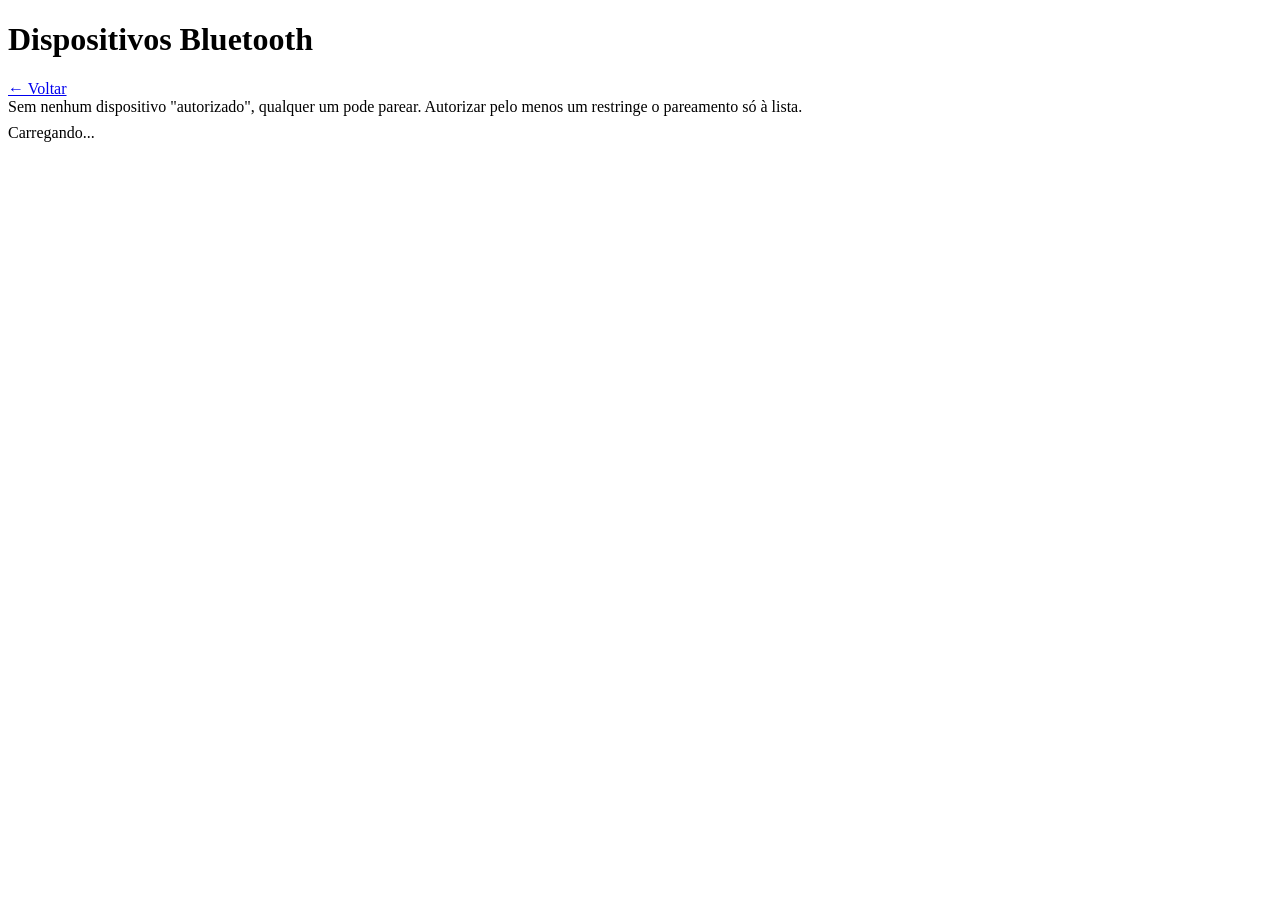
==== spiffs_image/devices.html @ c0d248a7 "feat(pairing): lista de dispositivos Bluetooth autorizados + historico - main/pairing.c: lista de MA" ====
<!doctype html>
<html lang="pt-BR">
<head>
<meta charset="utf-8">
<meta name="viewport" content="width=device-width, initial-scale=1">
<title>Dispositivos — Receiver Bluetooth DIY</title>
<link rel="stylesheet" href="/style.css">
</head>
<body>
<main>
    <h1>Dispositivos Bluetooth</h1>
    <nav><a href="/index.html">&larr; Voltar</a></nav>

    <div class="card">
        <p class="track-sub" style="margin:0 0 0.5rem">
            Sem nenhum dispositivo "autorizado", qualquer um pode parear.
            Autorizar pelo menos um restringe o pareamento só à lista.
        </p>
        <div id="device-list">Carregando...</div>
    </div>
</main>

<script src="/app.js"></script>
<script>
async function pair(mac, action) {
    await apiPost("/api/pair", { mac, action });
    load();
}

async function load() {
    const devices = await apiGet("/api/devices");
    const list = document.getElementById("device-list");
    if (devices.length === 0) {
        list.innerHTML = '<p class="track-sub">Nenhum dispositivo pareado ainda.</p>';
        return;
    }
    list.innerHTML = "";
    for (const d of devices) {
        const row = document.createElement("div");
        row.className = "row";
        row.style.flexDirection = "column";
        row.style.alignItems = "stretch";
        row.style.borderBottom = "1px solid var(--border)";
        row.style.paddingBottom = "0.6rem";
        row.style.marginBottom = "0.6rem";
        row.innerHTML = `
            <div style="display:flex; justify-content:space-between;">
                <strong>${d.name || "(sem nome)"}</strong>
                <span class="badge ${d.allowed ? "on" : "off"}">${d.allowed ? "autorizado" : "nao autorizado"}</span>
            </div>
            <div class="track-sub">${d.mac}</div>
        `;
        const actions = document.createElement("div");
        actions.style.marginTop = "0.4rem";
        actions.style.display = "flex";
        actions.style.gap = "0.5rem";

        const allowBtn = document.createElement("button");
        allowBtn.textContent = "Autorizar";
        allowBtn.style.marginTop = "0";
        allowBtn.onclick = () => pair(d.mac, "allow");

        const blockBtn = document.createElement("button");
        blockBtn.textContent = "Bloquear";
        blockBtn.style.marginTop = "0";
        blockBtn.style.background = "var(--off)";
        blockBtn.onclick = () => pair(d.mac, "block");

        const removeBtn = document.createElement("button");
        removeBtn.textContent = "Remover do historico";
        removeBtn.style.marginTop = "0";
        removeBtn.style.background = "transparent";
        removeBtn.style.border = "1px solid var(--border)";
        removeBtn.onclick = () => pair(d.mac, "remove");

        actions.append(allowBtn, blockBtn, removeBtn);
        row.appendChild(actions);
        list.appendChild(row);
    }
}

load();
</script>
</body>
</html>
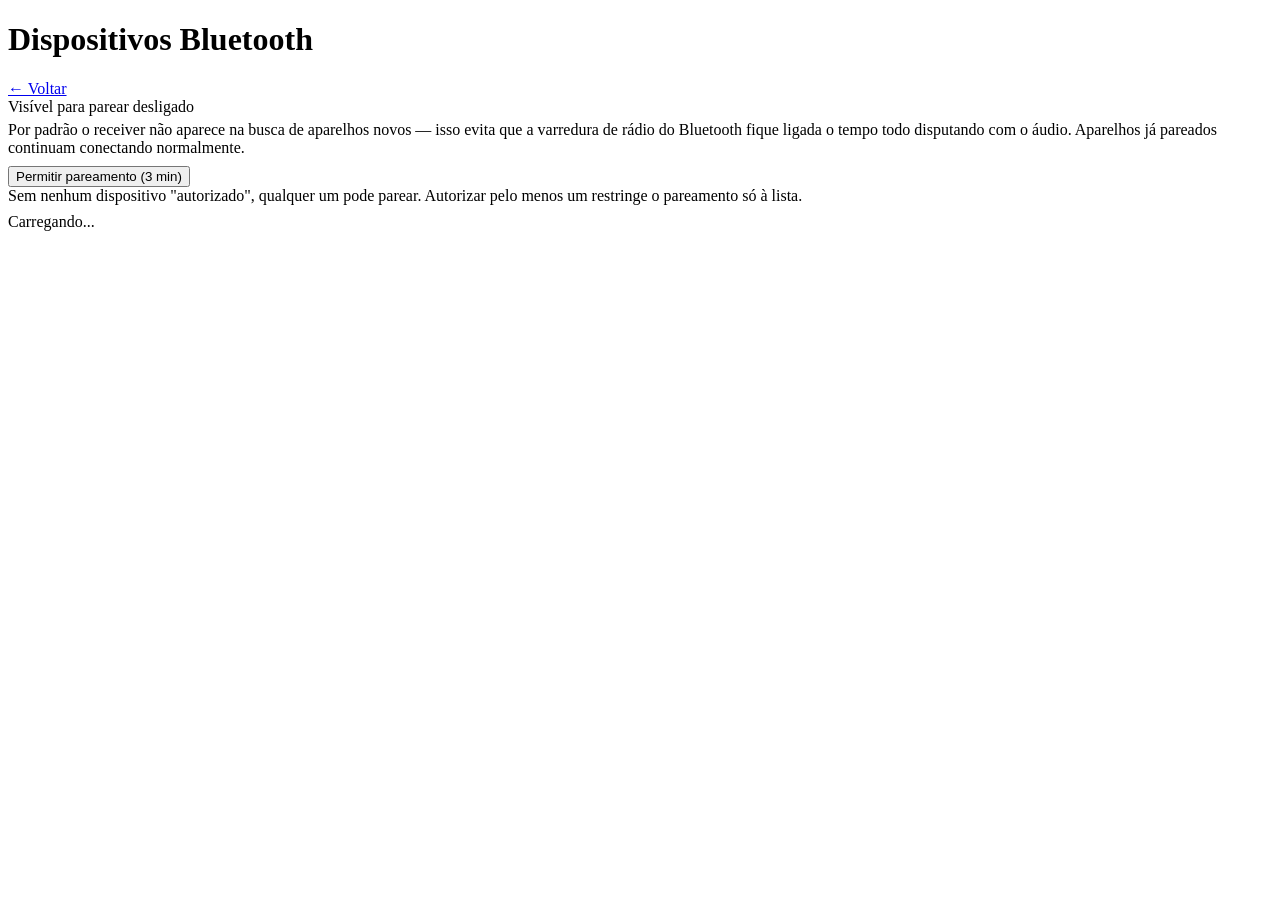
==== commit 01ba3bb9: "feat(bt): janela de pareamento como forma padrao de ficar visivel O mecanismo de "descobrivel tempor" ====
--- a/spiffs_image/devices.html
+++ b/spiffs_image/devices.html
@@ -10,6 +10,27 @@
 <main>
     <h1>Dispositivos Bluetooth</h1>
     <nav><a href="/index.html">&larr; Voltar</a></nav>
+
+    <div class="card" id="pending-pin-card" style="display:none">
+        <span class="label">Pareamento em andamento</span>
+        <p class="track-sub" style="margin:0.3rem 0">Dispositivo <strong id="pending-pin-mac"></strong> — digite este código no celular:</p>
+        <p style="font-size:1.8rem; font-weight:bold; letter-spacing:0.2rem; margin:0">
+            <span id="pending-pin-code"></span>
+        </p>
+    </div>
+
+    <div class="card">
+        <div class="row">
+            <span class="label">Visível para parear</span>
+            <span class="badge off" id="pairing-badge">desligado</span>
+        </div>
+        <p class="track-sub" style="margin:0.3rem 0 0.6rem">
+            Por padrão o receiver não aparece na busca de aparelhos novos — isso evita
+            que a varredura de rádio do Bluetooth fique ligada o tempo todo disputando
+            com o áudio. Aparelhos já pareados continuam conectando normalmente.
+        </p>
+        <button type="button" id="pairing-btn">Permitir pareamento (3 min)</button>
+    </div>
 
     <div class="card">
         <p class="track-sub" style="margin:0 0 0.5rem">
@@ -26,6 +47,73 @@
     await apiPost("/api/pair", { mac, action });
     load();
 }
+
+/* Contagem regressiva da janela de pareamento. O valor vem do firmware a cada
+ * atualização; entre uma e outra ela decrementa localmente, pra não ficar
+ * "pulando" de 2 em 2 segundos na tela. */
+let janelaRestante = 0;
+let janelaPermanente = false;
+
+function fmtRestante(s) {
+    const m = Math.floor(s / 60);
+    const seg = s % 60;
+    return m > 0 ? `${m}min ${String(seg).padStart(2, "0")}s` : `${seg}s`;
+}
+
+function renderJanela() {
+    const badge = document.getElementById("pairing-badge");
+    const btn = document.getElementById("pairing-btn");
+    if (janelaPermanente) {
+        badge.textContent = "sempre visível";
+        badge.className = "badge on";
+        btn.textContent = "Permitir pareamento (3 min)";
+        return;
+    }
+    if (janelaRestante > 0) {
+        badge.textContent = fmtRestante(janelaRestante) + " restantes";
+        badge.className = "badge on";
+        btn.textContent = "Encerrar agora";
+    } else {
+        badge.textContent = "desligado";
+        badge.className = "badge off";
+        btn.textContent = "Permitir pareamento (3 min)";
+    }
+}
+
+setInterval(() => {
+    if (!janelaPermanente && janelaRestante > 0) {
+        janelaRestante--;
+        renderJanela();
+    }
+}, 1000);
+
+document.getElementById("pairing-btn").addEventListener("click", async () => {
+    const encerrar = (!janelaPermanente && janelaRestante > 0);
+    await apiPost("/api/bt/pairing_mode", encerrar ? { stop: true } : {});
+    await refreshPendingPin();
+});
+
+async function refreshPendingPin() {
+    try {
+        const s = await apiGet("/api/status");
+        const card = document.getElementById("pending-pin-card");
+        if (s.pending_pin_code) {
+            card.style.display = "block";
+            document.getElementById("pending-pin-mac").textContent = s.pending_pin_mac;
+            document.getElementById("pending-pin-code").textContent = s.pending_pin_code;
+        } else {
+            card.style.display = "none";
+        }
+        /* visível sem prazo = interruptor permanente ligado nas Configurações */
+        janelaRestante = s.bt_discoverable_remaining_s || 0;
+        janelaPermanente = s.bt_discoverable && janelaRestante === 0;
+        renderJanela();
+    } catch (e) {
+        console.error(e);
+    }
+}
+refreshPendingPin();
+setInterval(refreshPendingPin, 2000);
 
 async function load() {
     const devices = await apiGet("/api/devices");
@@ -66,6 +154,16 @@
         blockBtn.style.background = "var(--off)";
         blockBtn.onclick = () => pair(d.mac, "block");
 
+        const forgetBtn = document.createElement("button");
+        forgetBtn.textContent = "Esquecer (remove o pareamento)";
+        forgetBtn.style.marginTop = "0";
+        forgetBtn.style.background = "var(--off)";
+        forgetBtn.onclick = () => {
+            if (confirm("Esquecer " + (d.name || d.mac) + "? Ele vai desconectar e precisar parear de novo pra voltar a usar.")) {
+                pair(d.mac, "forget");
+            }
+        };
+
         const removeBtn = document.createElement("button");
         removeBtn.textContent = "Remover do historico";
         removeBtn.style.marginTop = "0";
@@ -73,7 +171,7 @@
         removeBtn.style.border = "1px solid var(--border)";
         removeBtn.onclick = () => pair(d.mac, "remove");
 
-        actions.append(allowBtn, blockBtn, removeBtn);
+        actions.append(allowBtn, blockBtn, forgetBtn, removeBtn);
         row.appendChild(actions);
         list.appendChild(row);
     }
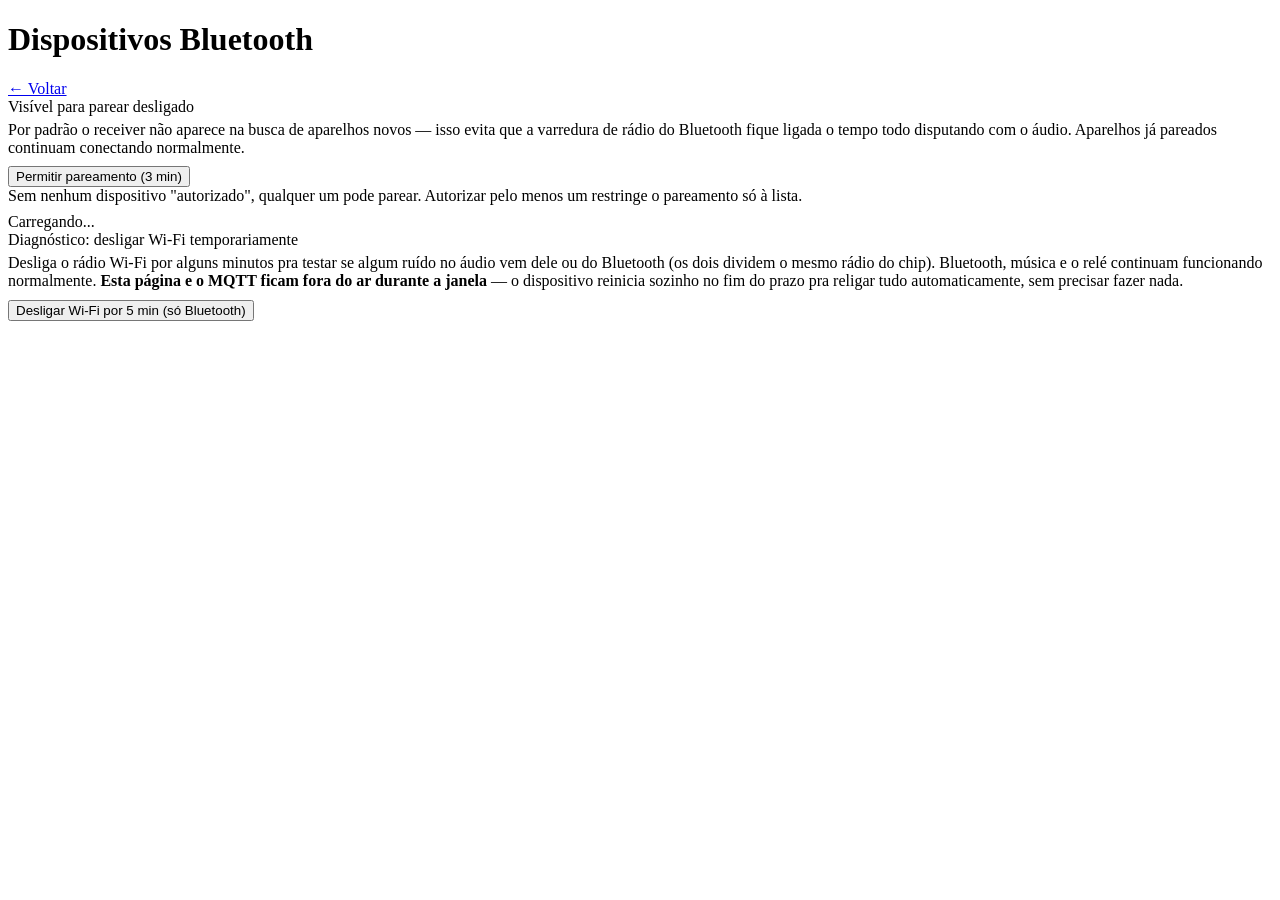
==== commit 149bd57e: "backup(mic): melhor cenario ate agora -- ADC saudavel em ~87% dos boots Estado gravado e validado no" ====
--- a/spiffs_image/devices.html
+++ b/spiffs_image/devices.html
@@ -11,14 +11,6 @@
     <h1>Dispositivos Bluetooth</h1>
     <nav><a href="/index.html">&larr; Voltar</a></nav>
 
-    <div class="card" id="pending-pin-card" style="display:none">
-        <span class="label">Pareamento em andamento</span>
-        <p class="track-sub" style="margin:0.3rem 0">Dispositivo <strong id="pending-pin-mac"></strong> — digite este código no celular:</p>
-        <p style="font-size:1.8rem; font-weight:bold; letter-spacing:0.2rem; margin:0">
-            <span id="pending-pin-code"></span>
-        </p>
-    </div>
-
     <div class="card">
         <div class="row">
             <span class="label">Visível para parear</span>
@@ -28,6 +20,10 @@
             Por padrão o receiver não aparece na busca de aparelhos novos — isso evita
             que a varredura de rádio do Bluetooth fique ligada o tempo todo disputando
             com o áudio. Aparelhos já pareados continuam conectando normalmente.
+        </p>
+        <p class="track-sub" id="pairing-aviso" style="display:none; margin:0.4rem 0 0">
+            ⚠ Há dispositivos autorizados na lista abaixo: só eles conseguem parear.
+            Para um aparelho novo, remova todos da lista primeiro.
         </p>
         <button type="button" id="pairing-btn">Permitir pareamento (3 min)</button>
     </div>
@@ -39,81 +35,60 @@
         </p>
         <div id="device-list">Carregando...</div>
     </div>
+
+    <div class="card">
+        <div class="row">
+            <span class="label">Diagnóstico: desligar Wi-Fi temporariamente</span>
+        </div>
+        <p class="track-sub" style="margin:0.3rem 0 0.6rem">
+            Desliga o rádio Wi-Fi por alguns minutos pra testar se algum ruído no áudio
+            vem dele ou do Bluetooth (os dois dividem o mesmo rádio do chip). Bluetooth,
+            música e o relé continuam funcionando normalmente. <strong>Esta página e o
+            MQTT ficam fora do ar durante a janela</strong> — o dispositivo reinicia
+            sozinho no fim do prazo pra religar tudo automaticamente, sem precisar
+            fazer nada.
+        </p>
+        <button type="button" id="wifi-off-btn">Desligar Wi-Fi por 5 min (só Bluetooth)</button>
+        <div id="wifi-off-msg" class="track-sub" style="margin-top:0.4rem"></div>
+    </div>
 </main>
 
 <script src="/app.js"></script>
 <script>
+document.getElementById("wifi-off-btn").addEventListener("click", async () => {
+    if (!confirm("Desligar o Wi-Fi por 5 minutos? A pagina web e o MQTT ficam fora do ar ate o dispositivo religar sozinho.")) {
+        return;
+    }
+    const msg = document.getElementById("wifi-off-msg");
+    try {
+        await apiPost("/api/wifi/disable_temp", { duration_s: 300 });
+        msg.textContent = "Wi-Fi desligando... volta sozinho em ~5 min.";
+    } catch (e) {
+        /* a resposta pode nao chegar por causa do proprio Wi-Fi caindo -- normal */
+        msg.textContent = "Wi-Fi desligando... volta sozinho em ~5 min.";
+    }
+});
+
 async function pair(mac, action) {
     await apiPost("/api/pair", { mac, action });
     load();
 }
 
-/* Contagem regressiva da janela de pareamento. O valor vem do firmware a cada
- * atualização; entre uma e outra ela decrementa localmente, pra não ficar
- * "pulando" de 2 em 2 segundos na tela. */
-let janelaRestante = 0;
-let janelaPermanente = false;
+/* Lógica da janela de pareamento vive em app.js (btPairing), compartilhada
+ * com a página inicial -- aqui só ligamos os elementos desta página. */
+btPairing.init("pairing-badge", "pairing-btn", () => refreshPairingStatus(), "pairing-aviso");
 
-function fmtRestante(s) {
-    const m = Math.floor(s / 60);
-    const seg = s % 60;
-    return m > 0 ? `${m}min ${String(seg).padStart(2, "0")}s` : `${seg}s`;
-}
-
-function renderJanela() {
-    const badge = document.getElementById("pairing-badge");
-    const btn = document.getElementById("pairing-btn");
-    if (janelaPermanente) {
-        badge.textContent = "sempre visível";
-        badge.className = "badge on";
-        btn.textContent = "Permitir pareamento (3 min)";
-        return;
-    }
-    if (janelaRestante > 0) {
-        badge.textContent = fmtRestante(janelaRestante) + " restantes";
-        badge.className = "badge on";
-        btn.textContent = "Encerrar agora";
-    } else {
-        badge.textContent = "desligado";
-        badge.className = "badge off";
-        btn.textContent = "Permitir pareamento (3 min)";
-    }
-}
-
-setInterval(() => {
-    if (!janelaPermanente && janelaRestante > 0) {
-        janelaRestante--;
-        renderJanela();
-    }
-}, 1000);
-
-document.getElementById("pairing-btn").addEventListener("click", async () => {
-    const encerrar = (!janelaPermanente && janelaRestante > 0);
-    await apiPost("/api/bt/pairing_mode", encerrar ? { stop: true } : {});
-    await refreshPendingPin();
-});
-
-async function refreshPendingPin() {
+async function refreshPairingStatus() {
     try {
         const s = await apiGet("/api/status");
-        const card = document.getElementById("pending-pin-card");
-        if (s.pending_pin_code) {
-            card.style.display = "block";
-            document.getElementById("pending-pin-mac").textContent = s.pending_pin_mac;
-            document.getElementById("pending-pin-code").textContent = s.pending_pin_code;
-        } else {
-            card.style.display = "none";
-        }
         /* visível sem prazo = interruptor permanente ligado nas Configurações */
-        janelaRestante = s.bt_discoverable_remaining_s || 0;
-        janelaPermanente = s.bt_discoverable && janelaRestante === 0;
-        renderJanela();
+        btPairing.update(s);
     } catch (e) {
         console.error(e);
     }
 }
-refreshPendingPin();
-setInterval(refreshPendingPin, 2000);
+refreshPairingStatus();
+setInterval(refreshPairingStatus, 2000);
 
 async function load() {
     const devices = await apiGet("/api/devices");
@@ -154,24 +129,34 @@
         blockBtn.style.background = "var(--off)";
         blockBtn.onclick = () => pair(d.mac, "block");
 
+        /* Só faz sentido oferecer a ação pra mudar PRA o estado oposto do
+         * atual -- já autorizado não precisa de "Autorizar" (nem já
+         * bloqueado de "Bloquear"). */
+        if (d.allowed) {
+            allowBtn.style.display = "none";
+        } else {
+            blockBtn.style.display = "none";
+        }
+
+        /* Um botao so (pedido explicito do usuario -- "Esquecer" e "Remover
+         * do historico" eram dois botoes fazendo reset parcial e diferente
+         * cada um, confuso). "forget" agora faz o reset completo: desliga o
+         * bond no controlador BT, desconecta se estiver conectado, e limpa
+         * historico + autorizado + bloqueado (ver pairing_clear_device()
+         * em pairing.c) -- pareamento/conexao seguinte comeca do zero,
+         * seguindo a regra de bloqueio atual (ex.: "Controle de
+         * dispositivo" em Configuracoes). */
         const forgetBtn = document.createElement("button");
-        forgetBtn.textContent = "Esquecer (remove o pareamento)";
+        forgetBtn.textContent = "Desparear / remover";
         forgetBtn.style.marginTop = "0";
         forgetBtn.style.background = "var(--off)";
         forgetBtn.onclick = () => {
-            if (confirm("Esquecer " + (d.name || d.mac) + "? Ele vai desconectar e precisar parear de novo pra voltar a usar.")) {
+            if (confirm("Desparear " + (d.name || d.mac) + "? Ele desconecta agora e precisa parear de novo do zero pra voltar a usar.")) {
                 pair(d.mac, "forget");
             }
         };
 
-        const removeBtn = document.createElement("button");
-        removeBtn.textContent = "Remover do historico";
-        removeBtn.style.marginTop = "0";
-        removeBtn.style.background = "transparent";
-        removeBtn.style.border = "1px solid var(--border)";
-        removeBtn.onclick = () => pair(d.mac, "remove");
-
-        actions.append(allowBtn, blockBtn, forgetBtn, removeBtn);
+        actions.append(allowBtn, blockBtn, forgetBtn);
         row.appendChild(actions);
         list.appendChild(row);
     }
